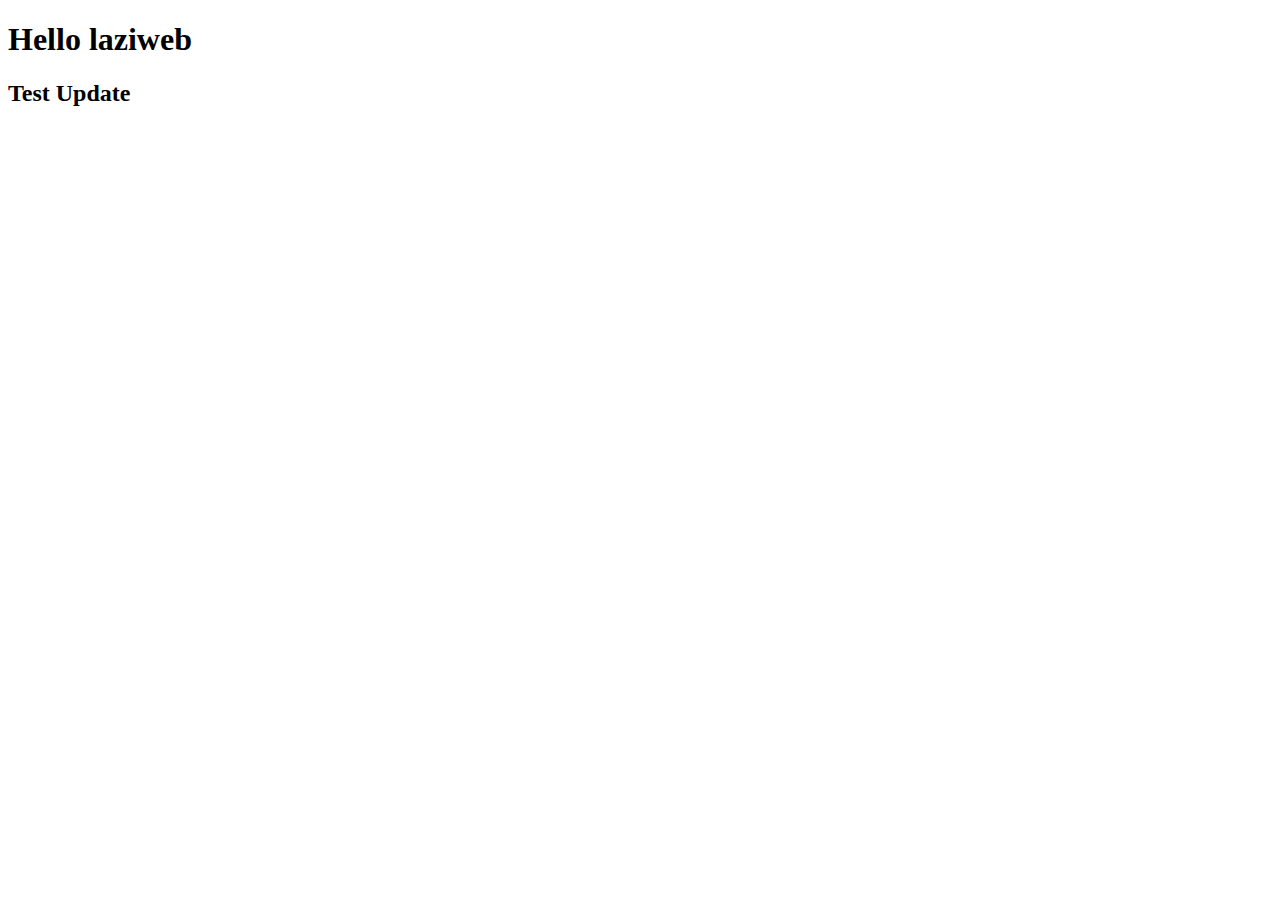
==== index.html @ d7b1f6de "Revert "Revert "test update""" ====
<!DOCTYPE html>
<html lang="en-US">
<head>
	<meta charset="UTF-8">
	<title>tien0801-github</title>
	<link rel="stylesheet" href="style.css">
</head>
<body>	
	<h1>Hello laziweb</h1>
	<h2> Test Update</h2>
</body>
</html>
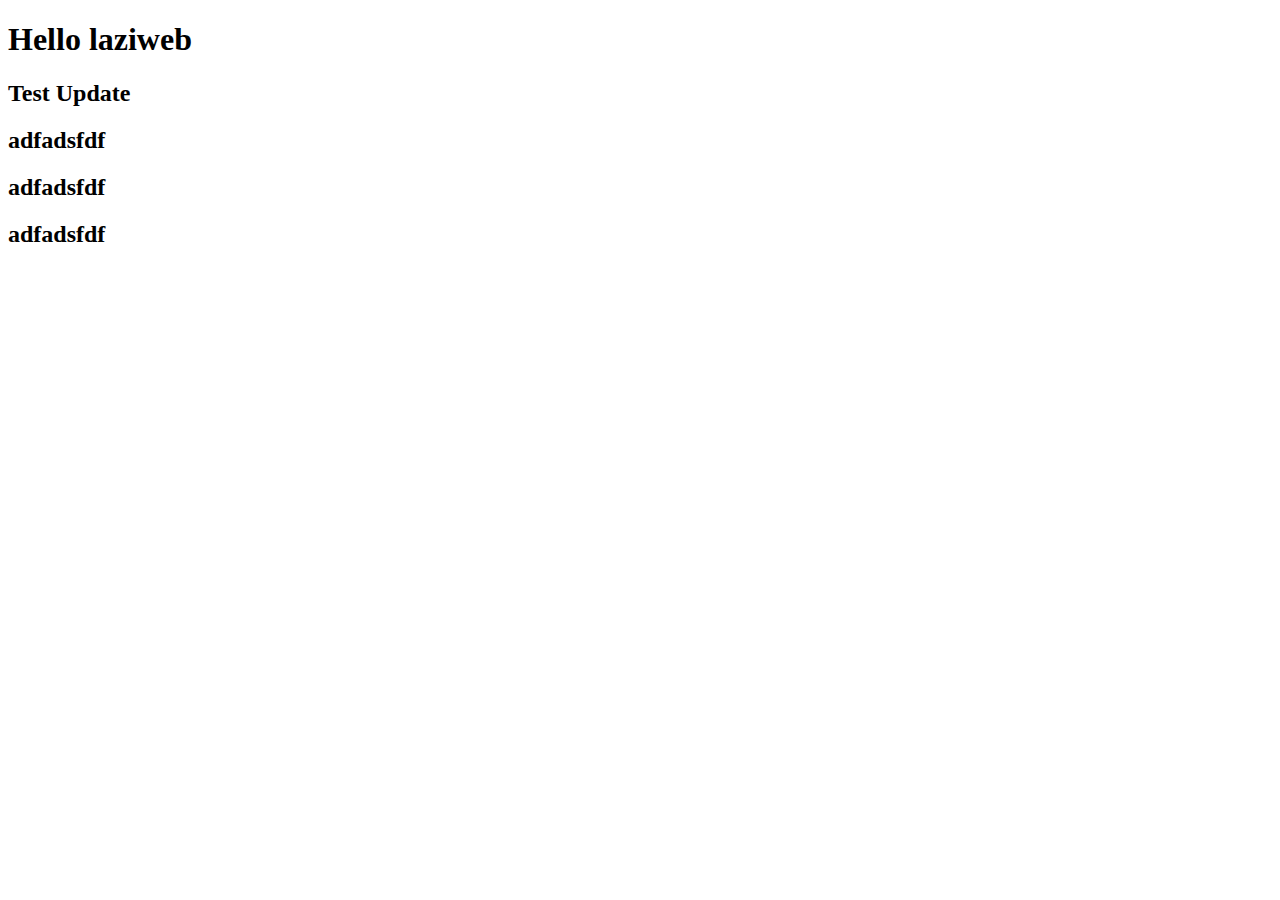
==== commit 3fc7a9eb: "fdgvfg" ====
--- a/index.html
+++ b/index.html
@@ -8,5 +8,8 @@
 <body>	
 	<h1>Hello laziweb</h1>
 	<h2> Test Update</h2>
+	<h2>adfadsfdf</h2>
+	<h2>adfadsfdf</h2>
+	<h2>adfadsfdf</h2>
 </body>
 </html>
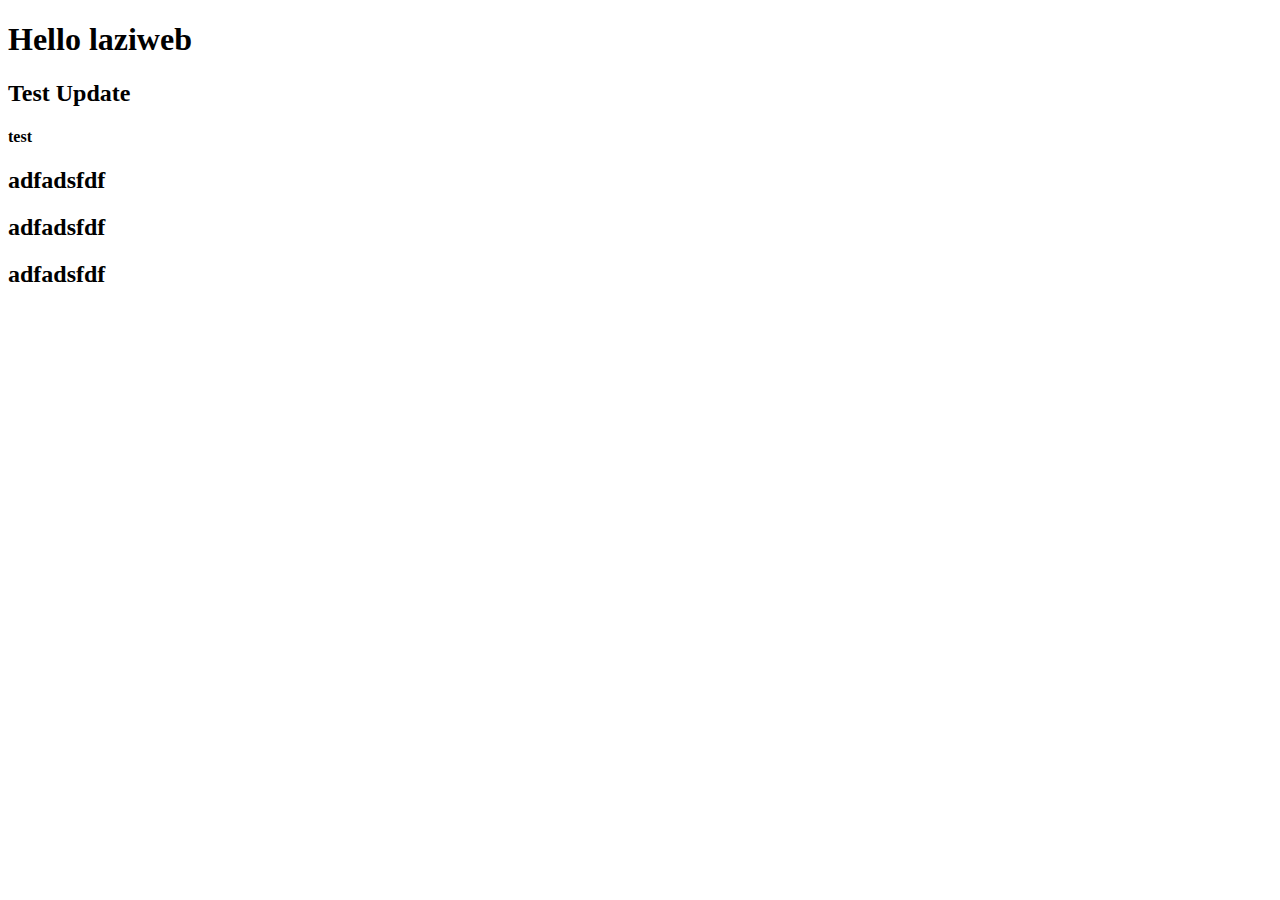
==== commit a6f28c2e: "Merge branch 'master' of https://github.com/tien0801/laziweb" ====
--- a/index.html
+++ b/index.html
@@ -8,8 +8,20 @@
 <body>	
 	<h1>Hello laziweb</h1>
 	<h2> Test Update</h2>
+
+	<h4 class=""> test </h4>
 	<h2>adfadsfdf</h2>
 	<h2>adfadsfdf</h2>
 	<h2>adfadsfdf</h2>
+	<h3 class="title"></h3>
+	<h3 class="title"></h3>
+	<h3 class="title"></h3>
+	<h3 class="title"></h3>
+	<h3 class="title"></h3>
+	<h3 class="title"></h3>
+	<h3 class="title"></h3>
+	<h3 class="title"></h3>
+	<h3 class="title"></h3>
+	<h3 class="title"></h3>
 </body>
 </html>
